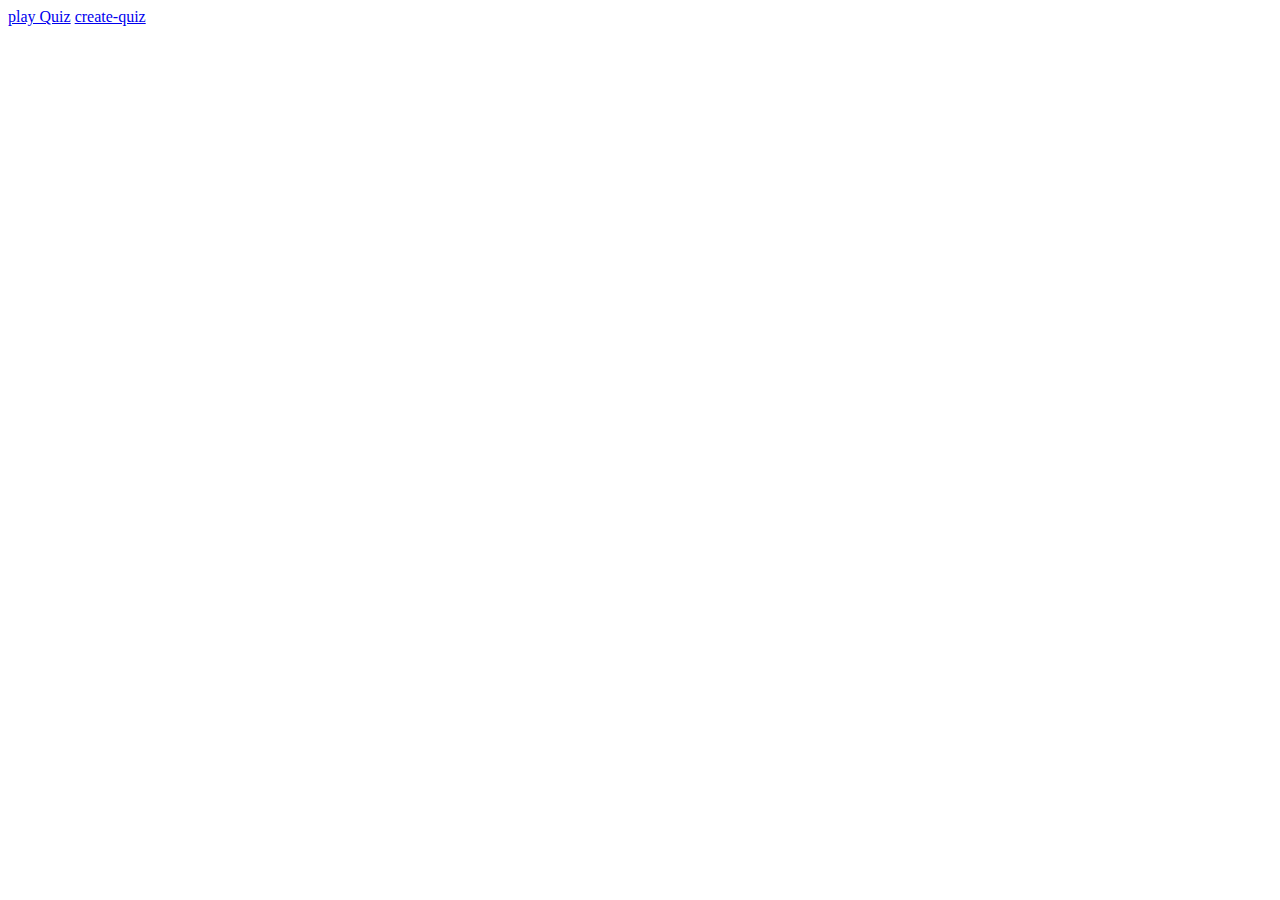
==== index.html @ 2a267e5e "Rename web.html to index.html" ====
<!DOCTYPE html>
<html lang="en">
<head>
    <meta charset="UTF-8">
    <meta name="viewport" content="width=device-width, initial-scale=1.0">
    <title>Document</title>
</head>
<body>
    <a href="quiz.html">play Quiz</a>
    <a href="Create-Quiz/create-quiz.html">create-quiz</a>
</body>
</html>
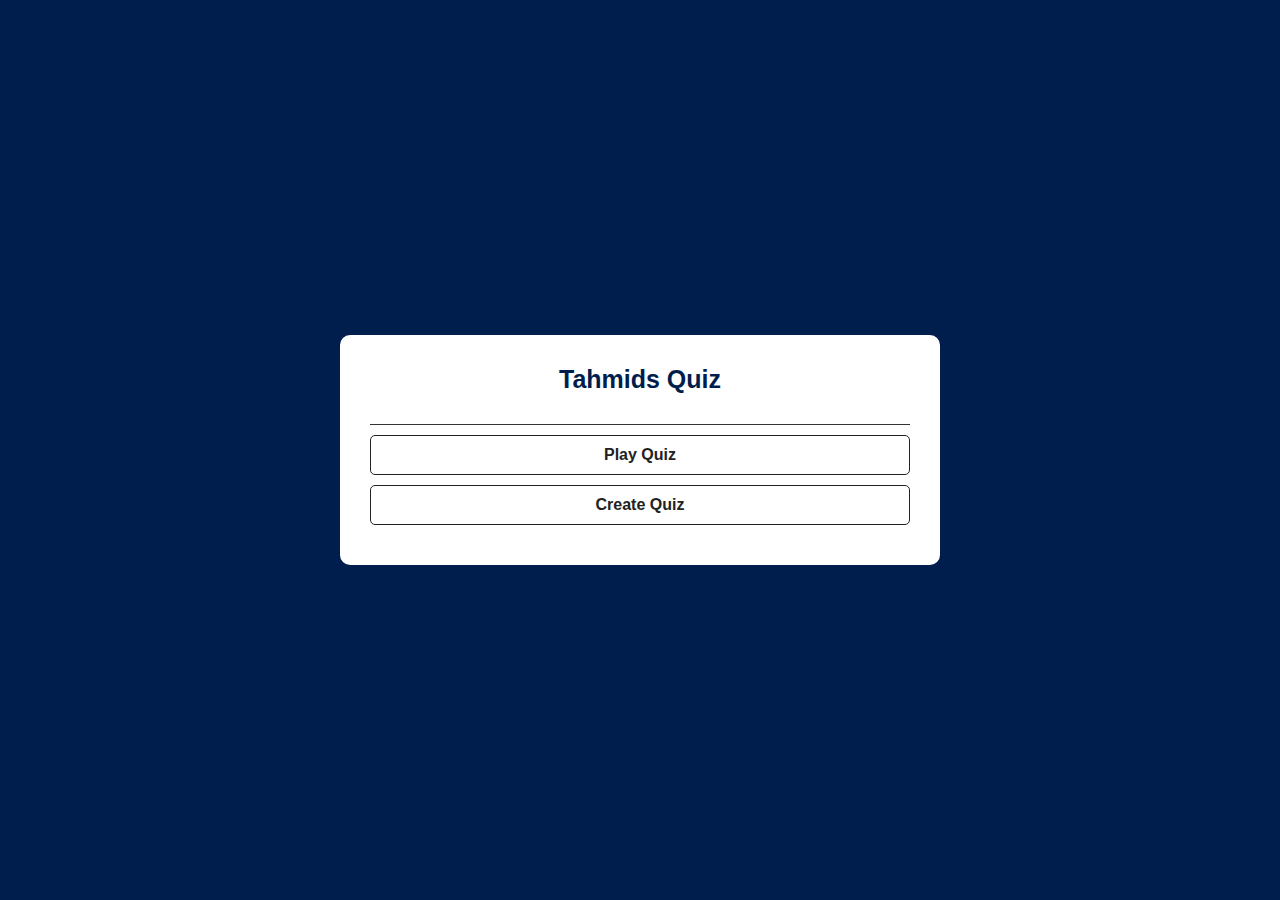
==== commit 8f177f80: "Update" ====
--- a/index.html
+++ b/index.html
@@ -3,10 +3,72 @@
 <head>
     <meta charset="UTF-8">
     <meta name="viewport" content="width=device-width, initial-scale=1.0">
-    <title>Document</title>
+    <title>Tahmids-Quiz</title>
+    <style>
+        * {
+            margin: 0;
+            padding: 0;
+            font-family: "Poppins", sans-serif;
+            box-sizing: border-box;
+        }
+
+        body {
+            background: #001e4d;
+            display: flex;
+            justify-content: center;
+            align-items: center;
+            height: 100vh;
+        }
+
+        .container {
+            background: #fff;
+            width: 100%;
+            max-width: 600px;
+            border-radius: 10px;
+            padding: 30px;
+        }
+
+        .container h1 {
+            font-size: 25px;
+            color: #001e4d;
+            font-weight: 600;
+            border-bottom: 1px solid #333;
+            padding-bottom: 30px;
+            text-align: center;
+        }
+
+        .container a {
+            display: block;
+            background: white;
+            color: #222;
+            font-weight: 500;
+            width: 100%;
+            border: 1px solid #222;
+            border-radius: 5px;
+            padding: 10px;
+            margin: 10px 0;
+            cursor: pointer;
+            text-align: center;
+            font-weight: 900;
+            text-decoration: none;
+        }
+
+        .container a:hover:not([disabled]) {
+            background: #222;
+            color: #fff;
+            transition: all 0.3s;
+        }
+
+        .container a:disabled {
+            cursor: no-drop;
+        }
+    </style>
 </head>
-<body>
-    <a href="quiz.html">play Quiz</a>
-    <a href="Create-Quiz/create-quiz.html">create-quiz</a>
+<body id="index-body">
+    <div class="container">
+        <h1>Tahmids Quiz</h1>
+        <a href="quiz.html" class="btn">Play Quiz</a>
+        <a href="Create-Quiz/create-quiz.html" class="btn">Create Quiz</a>
+    </div>
 </body>
 </html>
